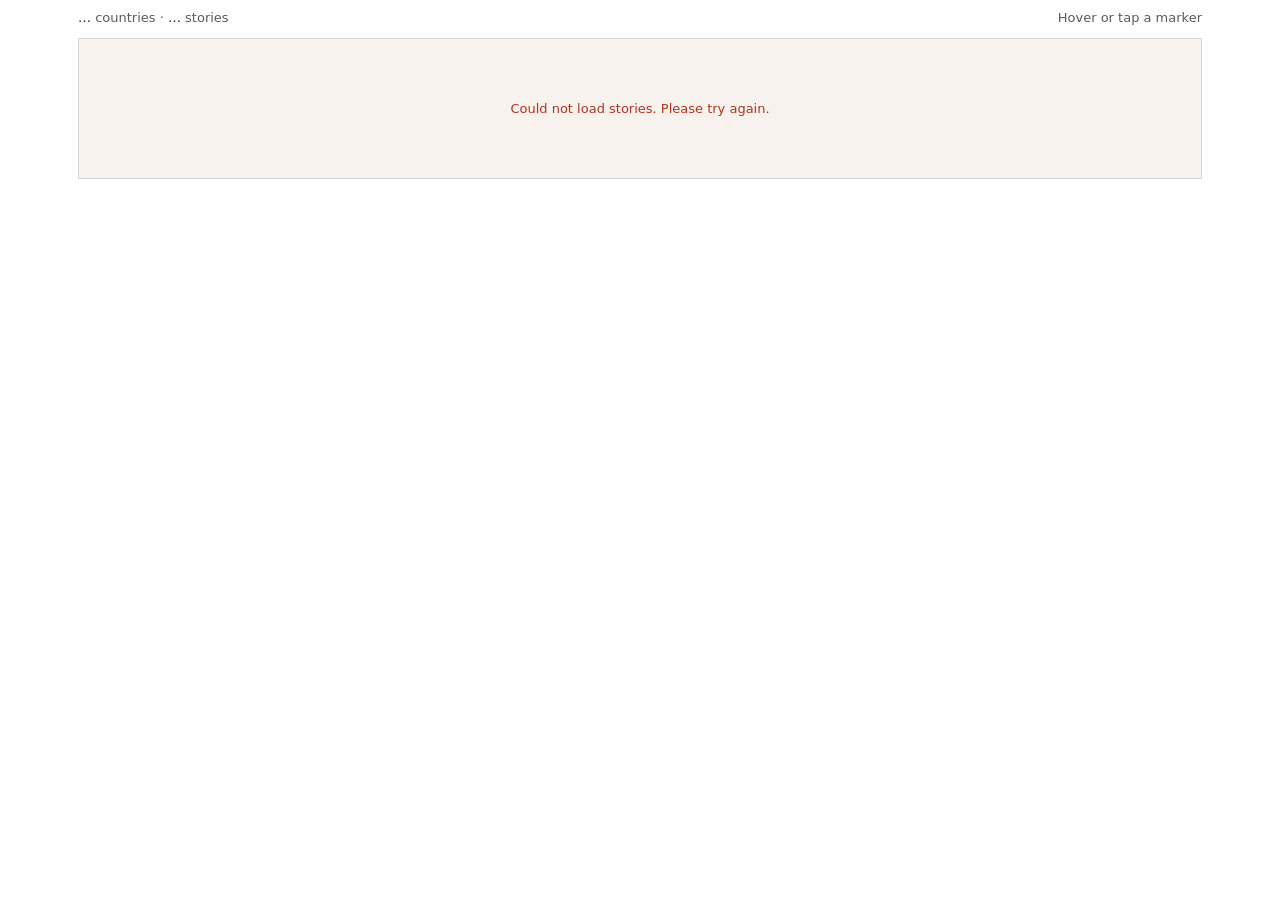
==== index.html @ 8e575d9c "initial commit" ====
<!DOCTYPE html>
<html lang="en">
<head>
<meta charset="utf-8">
<meta name="viewport" content="width=device-width, initial-scale=1">
<title>WYDE Accountability Hubs — Map</title>
<link rel="preconnect" href="https://use.typekit.net" crossorigin>
<!-- Replace with your Adobe Fonts kit URL to load avenir-lt-pro:
     <link rel="stylesheet" href="https://use.typekit.net/XXXXXXX.css"> -->
<link rel="stylesheet" href="styles.css">
</head>
<body>

<div class="wrap">
  <div class="legend">
    <span><strong id="stat-countries">…</strong> <span id="label-countries">countries</span> · <strong id="stat-stories">…</strong> <span id="label-stories">stories</span></span>
    <span id="label-hint">Hover or tap a marker</span>
  </div>
  <div class="svg-host" id="host">
    <div class="status" id="status">Loading…</div>
  </div>
  <div class="country-list" id="chips"></div>
</div>

<script>
  window.PAGE_DEFAULTS = { lang: 'en', template: 'single-microsite-wyde' };
</script>
<script src="map.js"></script>
</body>
</html>
---- styles.css ----
:root {
  --bg: #ffffff;
  --bg-soft: #F7F2ED;
  --border: rgba(0,71,108,0.15);
  --border-strong: rgba(0,71,108,0.35);
  --text: #1a1a1a;
  --text-muted: #5a5a5a;
  --text-faint: #8a8a8a;
  --brand: #00476c;
  --brand-accent: #245e7e;
  --brand-soft: #E8F1F5;
  --brand-mid: #78D8CF;
  --brand-strong: #003047;
  --sand: #ECDCC8;
}
*, *::before, *::after { box-sizing: border-box; }
html, body { margin: 0; padding: 0; background: transparent; }
body {
  font-family: "avenir-lt-pro", "Avenir Next", Avenir, -apple-system, BlinkMacSystemFont, "Segoe UI", system-ui, sans-serif;
  color: var(--text);
  line-height: 1.5;
  -webkit-font-smoothing: antialiased;
}
.wrap {
  position: relative;
  width: 100%;
  max-width: 1140px;
  margin: 0 auto;
  padding: 8px;
}
.legend {
  display: flex;
  justify-content: space-between;
  align-items: center;
  margin-bottom: 10px;
  font-size: 13px;
  color: var(--text-muted);
  flex-wrap: wrap;
  gap: 8px;
}
.legend strong { color: var(--text); font-weight: 500; }
.svg-host {
  position: relative;
  background: var(--bg-soft);
  border: 1px solid var(--border);
}
.svg-host svg { display: block; width: 100%; height: auto; }
.country-base {
  fill: #ffffff;
  stroke: var(--border-strong);
  stroke-width: 0.5;
}
.country-active {
  fill: var(--brand-mid);
  stroke: var(--brand);
  stroke-width: 0.7;
  cursor: pointer;
  transition: fill .15s;
}
.country-active:hover, .country-active.hl { fill: var(--brand-accent); }
.marker {
  fill: var(--brand);
  stroke: #fff;
  stroke-width: 1.5;
  cursor: pointer;
  transition: r .15s, fill .15s;
}
.marker:hover, .marker.hl { fill: var(--brand-strong); }
.marker-label {
  font-size: 10px;
  font-weight: 600;
  fill: #fff;
  pointer-events: none;
  text-anchor: middle;
}
.card {
  position: absolute;
  width: 280px;
  background: #fff;
  border: 1px solid var(--border-strong);
  border-radius: 12px;
  padding: 0;
  overflow: hidden;
  z-index: 10;
  pointer-events: none;
  opacity: 0;
  transition: opacity .12s;
  box-shadow: 0 6px 20px rgba(0,0,0,.08);
}
.card.show { opacity: 1; pointer-events: auto; }
.card img {
  width: 100%; height: 140px; object-fit: cover;
  display: block; background: #eee;
}
.card-body { padding: 12px 14px; }
.card-country {
  font-size: 11px; font-weight: 600;
  color: var(--brand);
  text-transform: uppercase;
  letter-spacing: .5px;
  margin-bottom: 4px;
}
.card-title {
  font-size: 14px; font-weight: 600;
  line-height: 1.35; margin: 0 0 6px 0;
  color: var(--text);
}
.card-excerpt {
  font-size: 12px; color: var(--text-muted);
  line-height: 1.5; margin-bottom: 10px;
  display: -webkit-box;
  -webkit-line-clamp: 3;
  -webkit-box-orient: vertical;
  overflow: hidden;
}
.card-link {
  font-size: 12px; color: var(--brand);
  text-decoration: none;
  font-weight: 600;
}
.card-link:hover { text-decoration: underline; }
.card-multi {
  margin-top: 6px;
  border-top: 1px solid var(--border);
  padding-top: 8px;
}
.card-multi-label {
  font-size: 11px; color: var(--text-muted);
  margin-bottom: 4px; font-weight: 500;
}
.card-multi a {
  color: var(--brand);
  text-decoration: none;
  display: block;
  padding: 4px 0;
  font-size: 12px;
  line-height: 1.35;
}
.card-multi a:hover { text-decoration: underline; }
.country-list {
  margin-top: 12px;
  display: grid;
  grid-template-columns: repeat(auto-fit, minmax(120px, 1fr));
  gap: 6px;
}
.country-chip {
  font-size: 12px;
  padding: 6px 10px;
  background: #fff;
  border: 1px solid var(--border);
  border-radius: 8px;
  cursor: pointer;
  color: var(--text);
  text-align: left;
  font-family: inherit;
  transition: all .12s;
  display: flex;
  justify-content: space-between;
  align-items: center;
  gap: 6px;
}
.country-chip:hover { border-color: var(--brand); background: var(--brand-soft); color: var(--brand); }
.country-chip .n {
  font-size: 10px;
  color: var(--text-faint);
  background: var(--bg-soft);
  padding: 1px 6px;
  border-radius: 8px;
  font-weight: 500;
}
.country-chip:hover .n { color: var(--brand); background: #fff; }
.status {
  padding: 60px 20px;
  text-align: center;
  color: var(--text-muted);
  font-size: 13px;
}
.status.error { color: #b1331f; }
@media (max-width: 480px) {
  .card { width: 240px; }
  .card img { height: 110px; }
}
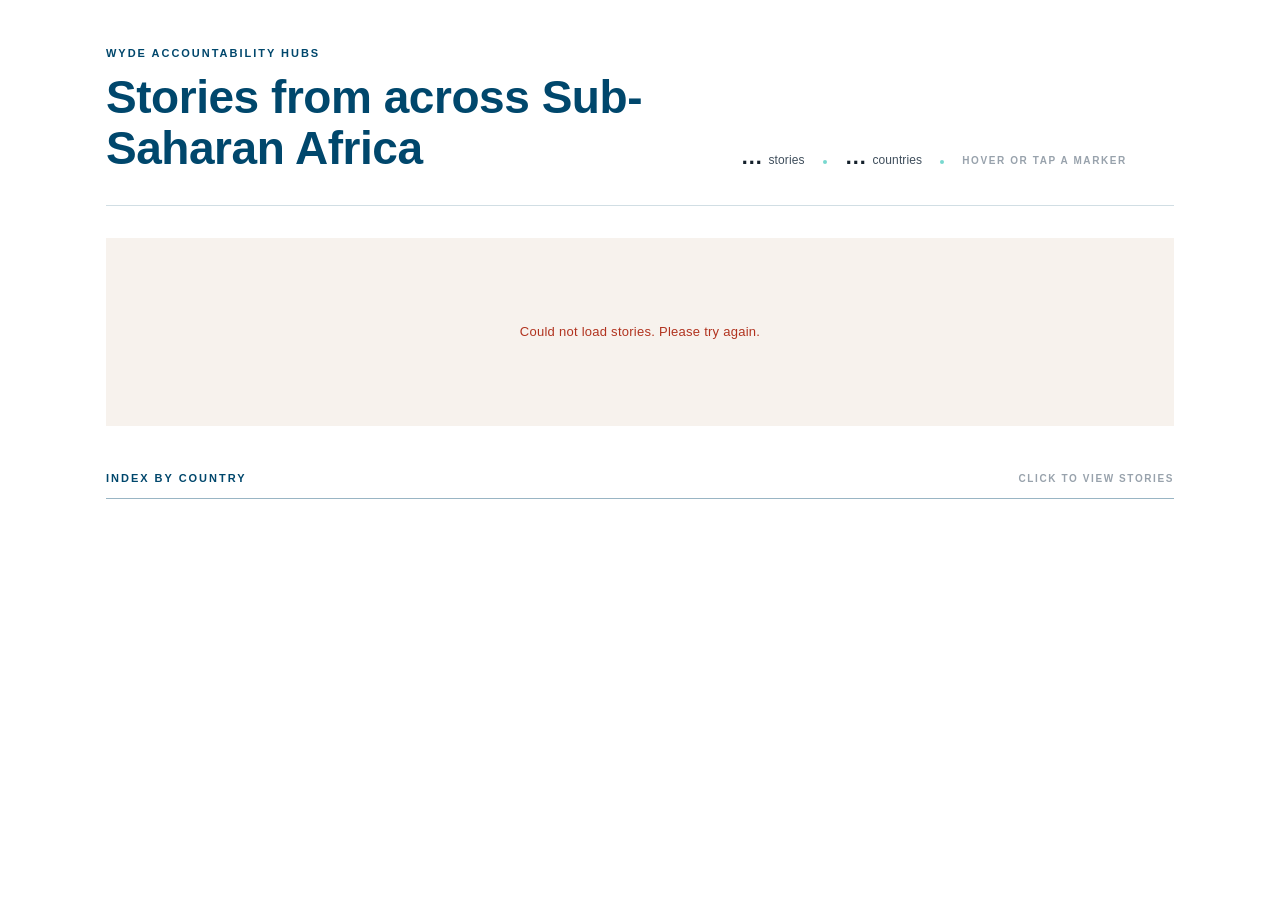
==== commit 9af83aa3: "Editorial atlas redesign + French build + iframe embed support - Brand-aligned design matching kofia" ====
--- a/index.html
+++ b/index.html
@@ -12,14 +12,33 @@
 <body>
 
 <div class="wrap">
-  <div class="legend">
-    <span><strong id="stat-countries">…</strong> <span id="label-countries">countries</span> · <strong id="stat-stories">…</strong> <span id="label-stories">stories</span></span>
-    <span id="label-hint">Hover or tap a marker</span>
-  </div>
+
+  <header class="intro">
+    <div>
+      <span class="eyebrow">WYDE Accountability Hubs</span>
+      <h1 class="headline">Stories from across <em>Sub-Saharan Africa</em></h1>
+    </div>
+    <div class="meta-line">
+      <span class="stat"><strong id="stat-stories">…</strong><span id="label-stories">stories</span></span>
+      <span class="sep" aria-hidden="true"></span>
+      <span class="stat"><strong id="stat-countries">…</strong><span id="label-countries">countries</span></span>
+      <span class="sep" aria-hidden="true"></span>
+      <span class="hint" id="label-hint">Hover or tap a marker</span>
+    </div>
+  </header>
+
   <div class="svg-host" id="host">
     <div class="status" id="status">Loading…</div>
   </div>
-  <div class="country-list" id="chips"></div>
+
+  <section class="index">
+    <div class="index-head">
+      <span class="eyebrow" id="label-index">Index by country</span>
+      <span class="index-hint" id="label-index-hint">Click to view stories</span>
+    </div>
+    <ol class="country-list" id="chips"></ol>
+  </section>
+
 </div>
 
 <script>
--- a/styles.css
+++ b/styles.css
@@ -1,182 +1,428 @@
 :root {
-  --bg: #ffffff;
-  --bg-soft: #F7F2ED;
-  --border: rgba(0,71,108,0.15);
-  --border-strong: rgba(0,71,108,0.35);
-  --text: #1a1a1a;
-  --text-muted: #5a5a5a;
-  --text-faint: #8a8a8a;
-  --brand: #00476c;
-  --brand-accent: #245e7e;
-  --brand-soft: #E8F1F5;
-  --brand-mid: #78D8CF;
-  --brand-strong: #003047;
-  --sand: #ECDCC8;
-}
+  /* Brand palette — mirrors --wyde-* on the parent site */
+  --brand:         #00476c;
+  --brand-accent:  #245e7e;
+  --brand-mid:     #78D8CF;
+  --brand-soft:    #E8F1F5;
+  --brand-strong:  #003047;
+
+  --sand:          #ECDCC8;
+  --sand-dark:     #DEAB6C;
+  --cream:         #F7F2ED;
+  --paper:         #FBF8F4;
+
+  --ink:           #14202B;
+  --ink-mid:       #3F4E5C;
+  --ink-soft:      #6E7B87;
+  --ink-faint:     #98A2AC;
+
+  --hair:          rgba(0, 71, 108, 0.18);
+  --hair-strong:   rgba(0, 71, 108, 0.40);
+
+  /* Typography — display work on top of avenir-lt-pro by leaning on
+     weight, tracking, and case rather than introducing a second face. */
+  --font-body: "avenir-lt-pro", "Avenir Next", Avenir, "Helvetica Neue", Arial, sans-serif;
+
+  /* Type scale */
+  --t-eyebrow:    11px;
+  --t-meta:       12px;
+  --t-body:       14px;
+  --t-lede:       15px;
+  --t-h3:         18px;
+  --t-h2:         clamp(22px, 1.2rem + 1.2vw, 30px);
+  --t-display:    clamp(30px, 1.4rem + 2.4vw, 46px);
+
+  --tracking-eyebrow: 0.18em;
+  --tracking-headline: -0.01em;
+}
+
 *, *::before, *::after { box-sizing: border-box; }
 html, body { margin: 0; padding: 0; background: transparent; }
 body {
-  font-family: "avenir-lt-pro", "Avenir Next", Avenir, -apple-system, BlinkMacSystemFont, "Segoe UI", system-ui, sans-serif;
-  color: var(--text);
+  font-family: var(--font-body);
+  color: var(--ink);
   line-height: 1.5;
   -webkit-font-smoothing: antialiased;
-}
+  text-rendering: optimizeLegibility;
+}
+
+a { color: inherit; }
+
+/* ============================================================
+   LAYOUT
+   ============================================================ */
 .wrap {
   position: relative;
   width: 100%;
   max-width: 1140px;
   margin: 0 auto;
-  padding: 8px;
-}
-.legend {
+  padding: clamp(20px, 4vw, 40px) clamp(16px, 4vw, 36px) clamp(40px, 6vw, 64px);
+}
+
+/* ============================================================
+   EDITORIAL HEADER
+   ============================================================ */
+.intro {
+  display: grid;
+  grid-template-columns: 1fr;
+  gap: 14px;
+  padding-bottom: clamp(20px, 3vw, 32px);
+  border-bottom: 1px solid var(--hair);
+  margin-bottom: clamp(20px, 3vw, 32px);
+}
+@media (min-width: 720px) {
+  .intro {
+    grid-template-columns: minmax(0, 1.4fr) minmax(0, 1fr);
+    align-items: end;
+    gap: 28px;
+  }
+}
+
+.eyebrow {
+  font-size: var(--t-eyebrow);
+  font-weight: 700;
+  letter-spacing: var(--tracking-eyebrow);
+  text-transform: uppercase;
+  color: var(--brand);
+}
+
+.headline {
+  margin: 8px 0 0;
+  font-size: var(--t-display);
+  font-weight: 700;
+  line-height: 1.1;
+  letter-spacing: var(--tracking-headline);
+  color: var(--brand);
+  max-width: 22ch;
+}
+.headline em { font-style: normal; }
+
+.meta-line {
   display: flex;
-  justify-content: space-between;
-  align-items: center;
-  margin-bottom: 10px;
-  font-size: 13px;
-  color: var(--text-muted);
   flex-wrap: wrap;
-  gap: 8px;
-}
-.legend strong { color: var(--text); font-weight: 500; }
+  align-items: baseline;
+  gap: 6px 18px;
+  font-size: var(--t-meta);
+  color: var(--ink-soft);
+  letter-spacing: 0.01em;
+}
+.meta-line .stat {
+  display: inline-flex;
+  align-items: baseline;
+  gap: 6px;
+}
+.meta-line .stat strong {
+  font-size: 22px;
+  font-weight: 700;
+  color: var(--ink);
+  font-feature-settings: "tnum" 1;
+  letter-spacing: -0.01em;
+}
+.meta-line .stat span { color: var(--ink-mid); text-transform: lowercase; }
+.meta-line .sep {
+  display: inline-block;
+  width: 4px; height: 4px;
+  border-radius: 50%;
+  background: var(--brand-mid);
+}
+.meta-line .hint {
+  color: var(--ink-faint);
+  text-transform: uppercase;
+  font-size: 10px;
+  letter-spacing: 0.16em;
+  font-weight: 600;
+}
+
+/* ============================================================
+   MAP SURFACE
+   ============================================================ */
 .svg-host {
   position: relative;
-  background: var(--bg-soft);
-  border: 1px solid var(--border);
+  background: var(--cream);
+  padding: clamp(14px, 2.5vw, 24px);
+  isolation: isolate;
 }
 .svg-host svg { display: block; width: 100%; height: auto; }
+
 .country-base {
   fill: #ffffff;
-  stroke: var(--border-strong);
-  stroke-width: 0.5;
+  stroke: rgba(0, 71, 108, 0.18);
+  stroke-width: 0.4;
 }
 .country-active {
   fill: var(--brand-mid);
   stroke: var(--brand);
   stroke-width: 0.7;
   cursor: pointer;
-  transition: fill .15s;
-}
-.country-active:hover, .country-active.hl { fill: var(--brand-accent); }
+  transition: fill .18s ease;
+}
+.country-active:hover,
+.country-active.hl { fill: var(--brand-accent); }
+
+/* Markers — two visual tiers
+   - single story: solid blue dot
+   - multi story: white disc with brand ring + count in brand */
 .marker {
+  cursor: pointer;
+  transition: r .18s ease, fill .18s ease, stroke-width .18s ease;
+  stroke: var(--brand);
+  stroke-width: 1.2;
+}
+.marker.single { fill: var(--brand); stroke: #fff; stroke-width: 2; }
+.marker.multi  { fill: #fff; stroke: var(--brand); stroke-width: 2; }
+.marker.single:hover, .marker.single.hl {
+  fill: var(--brand-strong);
+}
+.marker.multi:hover, .marker.multi.hl {
+  fill: var(--brand-mid);
+  stroke-width: 2.5;
+}
+.marker-label {
+  font-family: var(--font-body);
+  font-size: 11px;
+  font-weight: 700;
   fill: var(--brand);
-  stroke: #fff;
-  stroke-width: 1.5;
-  cursor: pointer;
-  transition: r .15s, fill .15s;
-}
-.marker:hover, .marker.hl { fill: var(--brand-strong); }
-.marker-label {
-  font-size: 10px;
-  font-weight: 600;
-  fill: #fff;
   pointer-events: none;
   text-anchor: middle;
-}
+  font-feature-settings: "tnum" 1;
+  letter-spacing: -0.01em;
+}
+
+/* ============================================================
+   CARD POP-UP — matches /wyde story-card style
+   ============================================================ */
 .card {
   position: absolute;
-  width: 280px;
+  width: 300px;
   background: #fff;
-  border: 1px solid var(--border-strong);
-  border-radius: 12px;
-  padding: 0;
-  overflow: hidden;
   z-index: 10;
   pointer-events: none;
   opacity: 0;
-  transition: opacity .12s;
-  box-shadow: 0 6px 20px rgba(0,0,0,.08);
-}
-.card.show { opacity: 1; pointer-events: auto; }
-.card img {
-  width: 100%; height: 140px; object-fit: cover;
-  display: block; background: #eee;
-}
-.card-body { padding: 12px 14px; }
-.card-country {
-  font-size: 11px; font-weight: 600;
+  transform: translateY(4px);
+  transition: opacity .18s ease, transform .18s ease;
+  border: 1px solid var(--brand-accent);
+  overflow: hidden;
+}
+.card.show {
+  opacity: 1;
+  pointer-events: auto;
+  transform: translateY(0);
+}
+.card-image {
+  width: 100%;
+  aspect-ratio: 16 / 9;
+  background-color: var(--cream);
+  background-size: cover;
+  background-position: center;
+  position: relative;
+}
+.card-image::after {
+  content: "";
+  position: absolute; inset: 0;
+  background: linear-gradient(160deg, transparent 60%, rgba(0, 48, 71, 0.14) 100%);
+  pointer-events: none;
+}
+.card-body { padding: 14px 16px 16px; }
+.card-eyebrow {
+  font-size: 10px;
+  font-weight: 700;
+  letter-spacing: var(--tracking-eyebrow);
+  text-transform: uppercase;
   color: var(--brand);
-  text-transform: uppercase;
-  letter-spacing: .5px;
-  margin-bottom: 4px;
+  margin-bottom: 8px;
 }
 .card-title {
-  font-size: 14px; font-weight: 600;
-  line-height: 1.35; margin: 0 0 6px 0;
-  color: var(--text);
+  font-size: var(--t-h3);
+  font-weight: 700;
+  line-height: 1.25;
+  letter-spacing: -0.01em;
+  margin: 0 0 8px;
+  color: var(--ink);
+  /* Cap title at 4 lines */
+  display: -webkit-box;
+  -webkit-line-clamp: 4;
+  -webkit-box-orient: vertical;
+  overflow: hidden;
 }
 .card-excerpt {
-  font-size: 12px; color: var(--text-muted);
-  line-height: 1.5; margin-bottom: 10px;
+  font-size: 13px;
+  color: var(--ink-mid);
+  line-height: 1.55;
+  margin: 0 0 14px;
   display: -webkit-box;
   -webkit-line-clamp: 3;
   -webkit-box-orient: vertical;
   overflow: hidden;
 }
 .card-link {
-  font-size: 12px; color: var(--brand);
-  text-decoration: none;
+  display: inline-flex;
+  align-items: center;
+  gap: 6px;
+  font-size: 13px;
   font-weight: 600;
-}
-.card-link:hover { text-decoration: underline; }
-.card-multi {
-  margin-top: 6px;
-  border-top: 1px solid var(--border);
-  padding-top: 8px;
-}
-.card-multi-label {
-  font-size: 11px; color: var(--text-muted);
-  margin-bottom: 4px; font-weight: 500;
-}
-.card-multi a {
   color: var(--brand);
   text-decoration: none;
-  display: block;
-  padding: 4px 0;
-  font-size: 12px;
+}
+.card-link:hover { text-decoration: underline; }
+.card-link .arrow {
+  display: inline-block;
+  transition: transform .18s ease;
+}
+.card-link:hover .arrow { transform: translateX(3px); }
+
+/* Multi-story list inside the card */
+.card-multi {
+  margin-top: 4px;
+}
+.card-multi-label {
+  font-size: 10px;
+  font-weight: 700;
+  letter-spacing: var(--tracking-eyebrow);
+  text-transform: uppercase;
+  color: var(--ink-soft);
+  margin-bottom: 6px;
+}
+.card-multi ol {
+  list-style: none;
+  margin: 0; padding: 0;
+  counter-reset: stories;
+  border-top: 1px solid var(--hair);
+}
+.card-multi li {
+  counter-increment: stories;
+  border-bottom: 1px solid var(--hair);
+}
+.card-multi a {
+  display: grid;
+  grid-template-columns: 22px 1fr;
+  gap: 10px;
+  padding: 10px 0;
+  text-decoration: none;
+  color: var(--ink);
+  font-size: 13px;
   line-height: 1.35;
-}
-.card-multi a:hover { text-decoration: underline; }
+  align-items: start;
+}
+.card-multi a::before {
+  content: counter(stories, decimal-leading-zero);
+  font-size: 10px;
+  font-weight: 700;
+  letter-spacing: 0.08em;
+  color: var(--brand);
+  font-feature-settings: "tnum" 1;
+  padding-top: 2px;
+}
+.card-multi a:hover { color: var(--brand); }
+.card-multi a:hover::before { color: var(--brand-strong); }
+
+/* ============================================================
+   COUNTRY INDEX — atlas-style
+   ============================================================ */
+.index {
+  margin-top: clamp(28px, 4vw, 44px);
+}
+.index-head {
+  display: flex;
+  align-items: baseline;
+  justify-content: space-between;
+  gap: 18px;
+  padding-bottom: 12px;
+  border-bottom: 1px solid var(--hair-strong);
+  margin-bottom: 8px;
+}
+.index-head .eyebrow { color: var(--brand); }
+.index-hint {
+  font-size: 10px;
+  letter-spacing: 0.16em;
+  text-transform: uppercase;
+  color: var(--ink-faint);
+  font-weight: 600;
+}
+
 .country-list {
-  margin-top: 12px;
+  margin: 0;
+  padding: 0;
+  list-style: none;
   display: grid;
-  grid-template-columns: repeat(auto-fit, minmax(120px, 1fr));
-  gap: 6px;
-}
-.country-chip {
-  font-size: 12px;
-  padding: 6px 10px;
-  background: #fff;
-  border: 1px solid var(--border);
-  border-radius: 8px;
+  grid-template-columns: 1fr;
+  column-gap: 28px;
+}
+@media (min-width: 540px)  { .country-list { grid-template-columns: 1fr 1fr; } }
+@media (min-width: 880px)  { .country-list { grid-template-columns: 1fr 1fr 1fr; } }
+@media (min-width: 1080px) { .country-list { grid-template-columns: 1fr 1fr 1fr 1fr; } }
+
+.country-row {
+  all: unset;
   cursor: pointer;
-  color: var(--text);
-  text-align: left;
+  display: grid;
+  grid-template-columns: 28px 1fr auto;
+  align-items: baseline;
+  gap: 10px;
+  padding: 12px 2px;
+  border-bottom: 1px solid var(--hair);
   font-family: inherit;
-  transition: all .12s;
-  display: flex;
-  justify-content: space-between;
-  align-items: center;
-  gap: 6px;
-}
-.country-chip:hover { border-color: var(--brand); background: var(--brand-soft); color: var(--brand); }
-.country-chip .n {
-  font-size: 10px;
-  color: var(--text-faint);
-  background: var(--bg-soft);
-  padding: 1px 6px;
-  border-radius: 8px;
-  font-weight: 500;
-}
-.country-chip:hover .n { color: var(--brand); background: #fff; }
+  color: var(--ink);
+  position: relative;
+  transition: color .15s ease;
+}
+.country-row:hover,
+.country-row:focus-visible { color: var(--brand); }
+.country-row:focus-visible { outline: 2px solid var(--brand-mid); outline-offset: 2px; }
+.country-row .num {
+  font-size: 10px;
+  font-weight: 700;
+  letter-spacing: 0.08em;
+  color: var(--ink-faint);
+  font-feature-settings: "tnum" 1;
+}
+.country-row:hover .num { color: var(--brand); }
+.country-row .name {
+  font-size: 14px;
+  font-weight: 600;
+  letter-spacing: -0.005em;
+  position: relative;
+}
+.country-row .name::after {
+  content: "";
+  position: absolute;
+  left: 0; right: 100%;
+  bottom: -3px;
+  height: 1px;
+  background: var(--brand);
+  transition: right .25s ease;
+}
+.country-row:hover .name::after { right: 0; }
+.country-row .count {
+  font-size: 10px;
+  font-weight: 700;
+  letter-spacing: 0.06em;
+  color: var(--ink-soft);
+  font-feature-settings: "tnum" 1;
+  text-transform: uppercase;
+}
+.country-row:hover .count { color: var(--brand); }
+
+/* ============================================================
+   STATUS / LOADING
+   ============================================================ */
 .status {
   padding: 60px 20px;
   text-align: center;
-  color: var(--text-muted);
+  color: var(--ink-soft);
   font-size: 13px;
+  letter-spacing: 0.02em;
 }
 .status.error { color: #b1331f; }
+
+/* ============================================================
+   RESPONSIVE
+   ============================================================ */
 @media (max-width: 480px) {
-  .card { width: 240px; }
-  .card img { height: 110px; }
-}
+  .card { width: 250px; }
+  .meta-line .stat strong { font-size: 18px; }
+}
+
+/* Reduce motion */
+@media (prefers-reduced-motion: reduce) {
+  .card, .country-row .name::after, .card-link .arrow, .marker { transition: none; }
+}
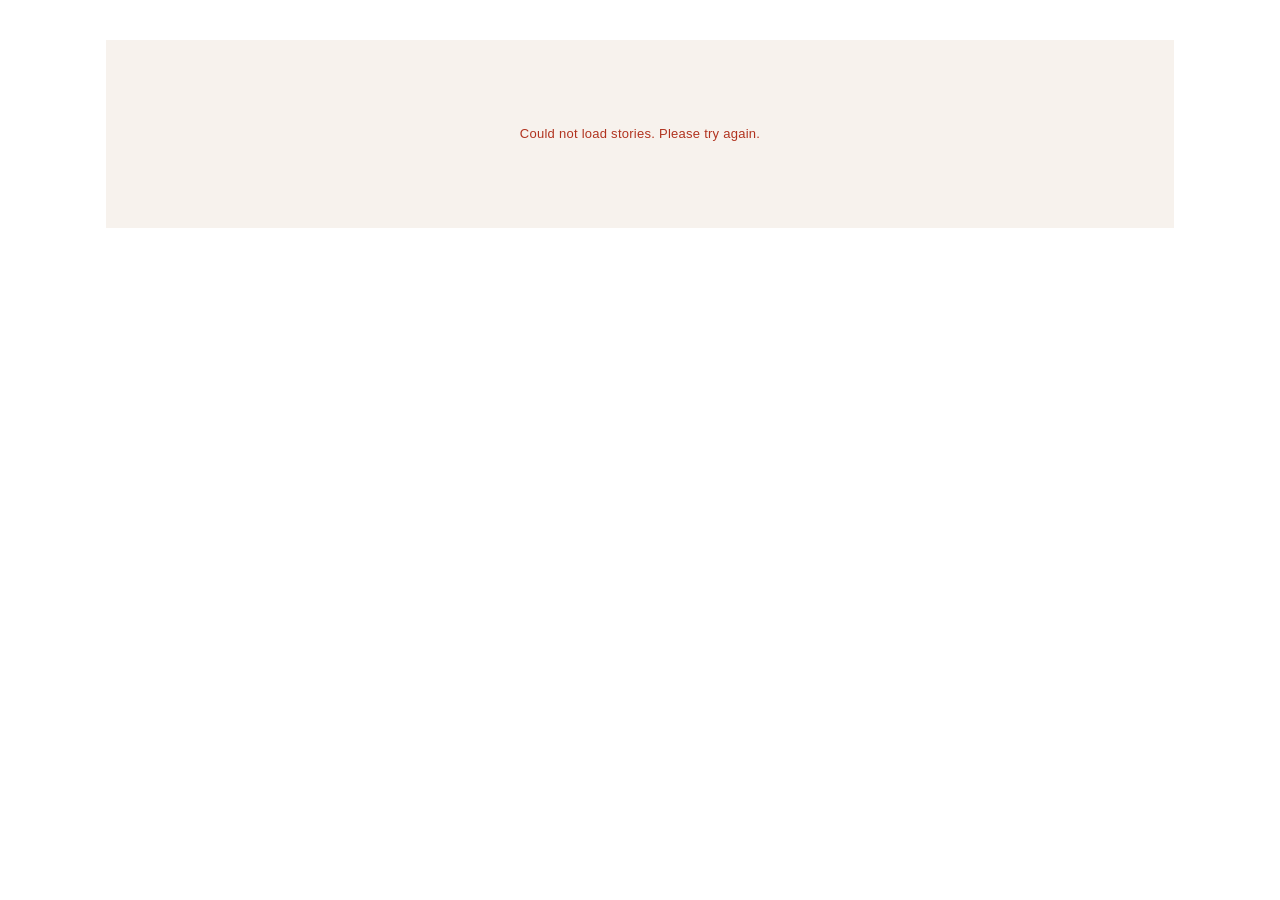
==== commit 34a04061: "Drop top header; restyle country list as wyde-style pill buttons - Remove .intro header (eyebrow / h" ====
--- a/index.html
+++ b/index.html
@@ -13,30 +13,12 @@
 
 <div class="wrap">
 
-  <header class="intro">
-    <div>
-      <span class="eyebrow">WYDE Accountability Hubs</span>
-      <h1 class="headline">Stories from across <em>Sub-Saharan Africa</em></h1>
-    </div>
-    <div class="meta-line">
-      <span class="stat"><strong id="stat-stories">…</strong><span id="label-stories">stories</span></span>
-      <span class="sep" aria-hidden="true"></span>
-      <span class="stat"><strong id="stat-countries">…</strong><span id="label-countries">countries</span></span>
-      <span class="sep" aria-hidden="true"></span>
-      <span class="hint" id="label-hint">Hover or tap a marker</span>
-    </div>
-  </header>
-
   <div class="svg-host" id="host">
     <div class="status" id="status">Loading…</div>
   </div>
 
   <section class="index">
-    <div class="index-head">
-      <span class="eyebrow" id="label-index">Index by country</span>
-      <span class="index-hint" id="label-index-hint">Click to view stories</span>
-    </div>
-    <ol class="country-list" id="chips"></ol>
+    <ul class="country-list" id="chips"></ul>
   </section>
 
 </div>
--- a/styles.css
+++ b/styles.css
@@ -57,80 +57,6 @@
   max-width: 1140px;
   margin: 0 auto;
   padding: clamp(20px, 4vw, 40px) clamp(16px, 4vw, 36px) clamp(40px, 6vw, 64px);
-}
-
-/* ============================================================
-   EDITORIAL HEADER
-   ============================================================ */
-.intro {
-  display: grid;
-  grid-template-columns: 1fr;
-  gap: 14px;
-  padding-bottom: clamp(20px, 3vw, 32px);
-  border-bottom: 1px solid var(--hair);
-  margin-bottom: clamp(20px, 3vw, 32px);
-}
-@media (min-width: 720px) {
-  .intro {
-    grid-template-columns: minmax(0, 1.4fr) minmax(0, 1fr);
-    align-items: end;
-    gap: 28px;
-  }
-}
-
-.eyebrow {
-  font-size: var(--t-eyebrow);
-  font-weight: 700;
-  letter-spacing: var(--tracking-eyebrow);
-  text-transform: uppercase;
-  color: var(--brand);
-}
-
-.headline {
-  margin: 8px 0 0;
-  font-size: var(--t-display);
-  font-weight: 700;
-  line-height: 1.1;
-  letter-spacing: var(--tracking-headline);
-  color: var(--brand);
-  max-width: 22ch;
-}
-.headline em { font-style: normal; }
-
-.meta-line {
-  display: flex;
-  flex-wrap: wrap;
-  align-items: baseline;
-  gap: 6px 18px;
-  font-size: var(--t-meta);
-  color: var(--ink-soft);
-  letter-spacing: 0.01em;
-}
-.meta-line .stat {
-  display: inline-flex;
-  align-items: baseline;
-  gap: 6px;
-}
-.meta-line .stat strong {
-  font-size: 22px;
-  font-weight: 700;
-  color: var(--ink);
-  font-feature-settings: "tnum" 1;
-  letter-spacing: -0.01em;
-}
-.meta-line .stat span { color: var(--ink-mid); text-transform: lowercase; }
-.meta-line .sep {
-  display: inline-block;
-  width: 4px; height: 4px;
-  border-radius: 50%;
-  background: var(--brand-mid);
-}
-.meta-line .hint {
-  color: var(--ink-faint);
-  text-transform: uppercase;
-  font-size: 10px;
-  letter-spacing: 0.16em;
-  font-weight: 600;
 }
 
 /* ============================================================
@@ -316,91 +242,80 @@
 .card-multi a:hover::before { color: var(--brand-strong); }
 
 /* ============================================================
-   COUNTRY INDEX — atlas-style
+   COUNTRY INDEX — wyde-style pill buttons
+   Mirrors `is-style-wyde-button` on /wyde/about-the-partners/:
+   pill shape, leading → glyph, fills brand-blue on hover.
    ============================================================ */
 .index {
-  margin-top: clamp(28px, 4vw, 44px);
-}
-.index-head {
-  display: flex;
-  align-items: baseline;
-  justify-content: space-between;
-  gap: 18px;
-  padding-bottom: 12px;
-  border-bottom: 1px solid var(--hair-strong);
-  margin-bottom: 8px;
-}
-.index-head .eyebrow { color: var(--brand); }
-.index-hint {
-  font-size: 10px;
-  letter-spacing: 0.16em;
-  text-transform: uppercase;
-  color: var(--ink-faint);
-  font-weight: 600;
-}
-
+  margin-top: clamp(20px, 3vw, 32px);
+}
 .country-list {
+  list-style: none;
   margin: 0;
   padding: 0;
-  list-style: none;
-  display: grid;
-  grid-template-columns: 1fr;
-  column-gap: 28px;
-}
-@media (min-width: 540px)  { .country-list { grid-template-columns: 1fr 1fr; } }
-@media (min-width: 880px)  { .country-list { grid-template-columns: 1fr 1fr 1fr; } }
-@media (min-width: 1080px) { .country-list { grid-template-columns: 1fr 1fr 1fr 1fr; } }
-
-.country-row {
+  display: flex;
+  flex-wrap: wrap;
+  gap: 10px;
+}
+
+.country-pill {
+  --pill-pad-y: 10px;
+  --pill-pad-x: 18px;
   all: unset;
   cursor: pointer;
-  display: grid;
-  grid-template-columns: 28px 1fr auto;
-  align-items: baseline;
-  gap: 10px;
-  padding: 12px 2px;
-  border-bottom: 1px solid var(--hair);
   font-family: inherit;
-  color: var(--ink);
+  font-size: 13px;
+  font-weight: 600;
+  line-height: 1.2;
+  color: var(--brand);
+  background: transparent;
+  border: 1.5px solid var(--brand);
+  border-radius: 9999px;
+  padding: var(--pill-pad-y) var(--pill-pad-x) var(--pill-pad-y) calc(var(--pill-pad-x) + 16px);
   position: relative;
-  transition: color .15s ease;
-}
-.country-row:hover,
-.country-row:focus-visible { color: var(--brand); }
-.country-row:focus-visible { outline: 2px solid var(--brand-mid); outline-offset: 2px; }
-.country-row .num {
-  font-size: 10px;
-  font-weight: 700;
-  letter-spacing: 0.08em;
-  color: var(--ink-faint);
+  display: inline-flex;
+  align-items: center;
+  gap: 8px;
+  transition: background-color .18s ease, color .18s ease, border-color .18s ease;
+}
+.country-pill::before {
+  content: "→";
+  position: absolute;
+  left: calc(var(--pill-pad-x) - 4px);
+  top: 50%;
+  transform: translateY(-50%);
+  font-weight: 700;
+  line-height: 1;
+}
+.country-pill:hover,
+.country-pill:focus-visible,
+.country-pill.hl {
+  background: var(--brand);
+  color: #fff;
+  border-color: var(--brand);
+}
+.country-pill:focus-visible {
+  outline: 2px solid var(--brand-mid);
+  outline-offset: 2px;
+}
+.country-pill .name { white-space: nowrap; }
+.country-pill .count {
+  font-size: 11px;
+  font-weight: 700;
   font-feature-settings: "tnum" 1;
-}
-.country-row:hover .num { color: var(--brand); }
-.country-row .name {
-  font-size: 14px;
-  font-weight: 600;
-  letter-spacing: -0.005em;
-  position: relative;
-}
-.country-row .name::after {
-  content: "";
-  position: absolute;
-  left: 0; right: 100%;
-  bottom: -3px;
-  height: 1px;
-  background: var(--brand);
-  transition: right .25s ease;
-}
-.country-row:hover .name::after { right: 0; }
-.country-row .count {
-  font-size: 10px;
-  font-weight: 700;
-  letter-spacing: 0.06em;
-  color: var(--ink-soft);
-  font-feature-settings: "tnum" 1;
-  text-transform: uppercase;
-}
-.country-row:hover .count { color: var(--brand); }
+  padding: 2px 7px;
+  border-radius: 9999px;
+  background: var(--brand-soft);
+  color: var(--brand);
+  line-height: 1;
+  transition: background-color .18s ease, color .18s ease;
+}
+.country-pill:hover .count,
+.country-pill:focus-visible .count,
+.country-pill.hl .count {
+  background: rgba(255, 255, 255, 0.18);
+  color: #fff;
+}
 
 /* ============================================================
    STATUS / LOADING
